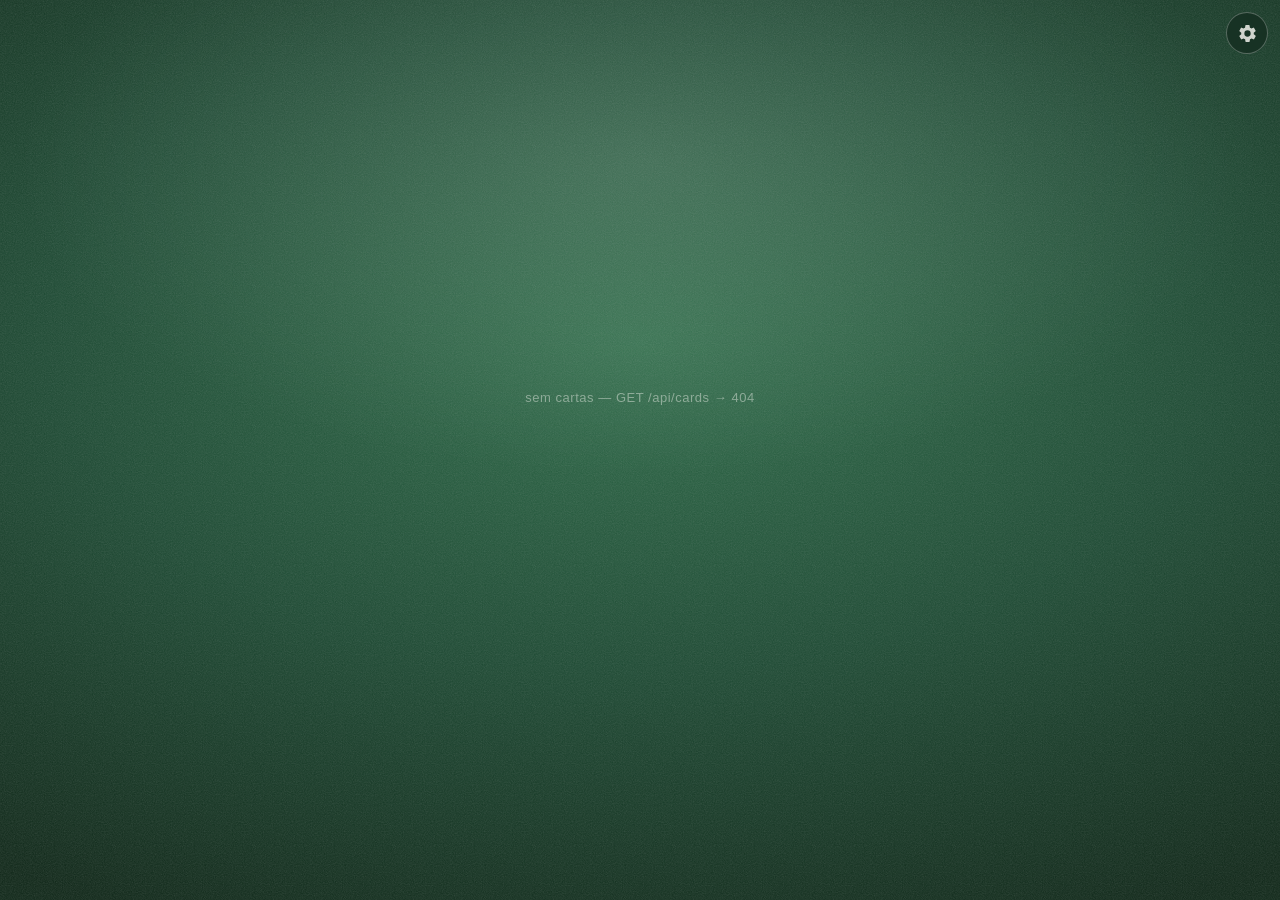
==== web/public/jogo.html @ 0f1baed0 "Baralho: cartas com fonte, mesa skeuomórfica, impressão e triagem Aplicativo zero-dependência (Node " ====
<!doctype html>
<html lang="pt-BR">
<head>
<meta charset="utf-8">
<meta name="viewport" content="width=device-width, initial-scale=1, viewport-fit=cover">
<title>Baralho</title>
<link rel="icon" href="./favicon.svg" type="image/svg+xml">
<link rel="manifest" href="./manifest.webmanifest">
<meta name="theme-color" content="#12301f">
<meta name="apple-mobile-web-app-capable" content="yes">
<meta name="apple-mobile-web-app-title" content="Baralho">
<link rel="apple-touch-icon" href="./icone-192.png">
<link rel="stylesheet" href="./jogo.css">
</head>
<body>

<!-- Tudo o que não é baralho fica aqui dentro: temas e navegação. -->
<button type="button" class="engrenagem" id="engrenagem" aria-expanded="false" aria-controls="painel" title="Ajustes">
  <svg viewBox="0 0 24 24" aria-hidden="true"><path d="M19.14 12.94a7.07 7.07 0 0 0 .06-.94 7.07 7.07 0 0 0-.06-.94l2.03-1.58a.5.5 0 0 0 .12-.64l-1.92-3.32a.5.5 0 0 0-.61-.22l-2.39.96a7.3 7.3 0 0 0-1.63-.94l-.36-2.54a.5.5 0 0 0-.5-.42h-3.84a.5.5 0 0 0-.5.42l-.36 2.54c-.59.24-1.13.56-1.63.94l-2.39-.96a.5.5 0 0 0-.61.22L2.74 8.84a.5.5 0 0 0 .12.64l2.03 1.58c-.04.31-.06.62-.06.94s.02.63.06.94l-2.03 1.58a.5.5 0 0 0-.12.64l1.92 3.32c.13.22.39.31.61.22l2.39-.96c.5.38 1.04.7 1.63.94l.36 2.54c.05.24.25.42.5.42h3.84c.25 0 .45-.18.5-.42l.36-2.54c.59-.24 1.13-.56 1.63-.94l2.39.96c.22.09.48 0 .61-.22l1.92-3.32a.5.5 0 0 0-.12-.64l-2.03-1.58zM12 15.6A3.6 3.6 0 1 1 12 8.4a3.6 3.6 0 0 1 0 7.2z"/></svg>
  <span class="sr-apenas">Ajustes</span>
</button>

<div class="painel" id="painel" hidden>
  <p class="painel__titulo">Temas</p>
  <div class="abas-temas" id="temas" role="group" aria-label="Temas do baralho"></div>
  <p class="painel__titulo">Ir para</p>
  <div class="painel__links">
    <a href="./print.html">imprimir</a>
    <a href="./fontes.html">índice de fontes</a>
    <a href="./triagem.html">triagem das cartas</a>
    <a href="./topicos.html">editar tópicos</a>
    <a href="./creditos.html">créditos</a>
    <a href="./index.html">início</a>
  </div>
</div>

<main class="mesa">

  <div class="palco">

    <!-- As cartas espalhadas: escolha uma. -->
    <div class="mao" id="mao" role="group" aria-label="Cartas espalhadas na mesa"></div>

    <!-- A carta escolhida, no centro. Vira ao ser tocada. -->
    <div class="carta" id="carta" role="button" tabindex="0" hidden
         title="Virar a carta" aria-label="Carta escolhida">
      <div class="carta__interno">

        <div class="carta__face carta__face--frente">
          <span class="carta__indice" id="indice-tl"></span>
          <span class="carta__indice carta__indice--br" id="indice-br"></span>
          <div class="carta__moldura">
            <p class="carta__pergunta">Isso é<br>bom ou ruim?</p>
            <blockquote class="carta__citacao"><span id="citacao"></span></blockquote>
            <p class="carta__tema" id="tema"></p>
          </div>
        </div>

        <div class="carta__face carta__face--verso">
          <div class="carta__dorso">
            <div class="carta__cartucho">
              <p class="carta__autor" id="autor"></p>
              <p class="carta__data" id="data"></p>
              <div class="carta__fonte" id="fonte"></div>
            </div>
          </div>
        </div>

      </div>
    </div>

  </div>

  <div class="rodape-mesa">
    <button type="button" class="monte" id="monte" title="Distribuir novas cartas">
      <span class="monte__pilha" id="monte-pilha"></span>
    </button>
  </div>

</main>

<script type="module" src="./jogo.js"></script>
</body>
</html>
---- web/public/jogo.css ----
/* ==========================================================================
   Baralho — a mesa
   Cartas distribuídas sobre o feltro: o usuário escolhe uma e vira.
   Sem placar, sem métrica, sem instrução escrita.
   ========================================================================== */

:root {
  --feltro-claro: #2f6d4a;
  --feltro: #1d4a33;
  --feltro-escuro: #0f2718;
  --papel: #fffdf7;
  --papel-sombra: #f2ecdd;
  --tinta: #1a1613;
  --vermelho: #a51c17;
  --bordo: #9e2b24;
  --bordo-claro: #b8362c;
  --ouro: #b9924a;
  --linha: rgba(26, 22, 19, .55);

  --carta-altura: min(68vh, calc(82vw * 88 / 63));
  /* O padrão exato do baralho de referência (recortado da imagem do usuário). */
  --renda-verso: url("./padrao-dorso.webp");
}

* { box-sizing: border-box; }

html, body { margin: 0; height: 100%; overflow: hidden; }

body {
  background-color: var(--feltro);
  color: var(--papel);
  font: 14px/1.4 -apple-system, BlinkMacSystemFont, "Segoe UI", Roboto, Helvetica, Arial, sans-serif;
  -webkit-font-smoothing: antialiased;
  -webkit-text-size-adjust: 100%;
  /* Feltro: grão fino + vinheta, tudo em CSS — nada de imagem externa. */
  background-image:
    radial-gradient(ellipse 70% 50% at 50% 18%, rgba(255, 255, 255, .12), transparent 70%),
    url("data:image/svg+xml;utf8,<svg xmlns='http://www.w3.org/2000/svg' width='140' height='140'><filter id='g'><feTurbulence type='fractalNoise' baseFrequency='.9' numOctaves='4' stitchTiles='stitch'/><feColorMatrix type='saturate' values='0'/></filter><rect width='140' height='140' filter='url(%23g)' opacity='.16'/></svg>"),
    radial-gradient(ellipse 90% 70% at 50% 38%, var(--feltro-claro) 0%, var(--feltro) 52%, var(--feltro-escuro) 100%);
  background-attachment: fixed;
}

/* ----------------------------------------------------------------- mesa */

.mesa {
  display: grid;
  grid-template-rows: 1fr auto;
  /*
   * minmax(0, 1fr): sem isto, a coluna assume o max-content e a fila de temas
   * (que rola na horizontal) estica a mesa inteira — o palco passa de 2000px e
   * a carta escolhida sai da tela.
   */
  grid-template-columns: minmax(0, 1fr);
  height: 100vh;
  height: 100dvh;
}

.mesa > * { min-width: 0; }

.palco {
  position: relative;
  display: grid;
  place-items: center;
  padding: 44px 16px 6px;
  perspective: 1700px;
  min-height: 0;
}

.recado {
  position: absolute;
  left: 50%;
  top: 50%;
  transform: translate(-50%, -50%);
  margin: 0;
  font-size: 13px;
  letter-spacing: .04em;
  color: rgba(255, 253, 247, .42);
  pointer-events: none;
}

/* -------------------------------------------------- a carta escolhida */

.carta {
  position: relative;
  z-index: 10;
  aspect-ratio: 63 / 88;
  height: var(--carta-altura);
  width: auto;
  cursor: pointer;
  border-radius: calc(var(--carta-altura) / 22);
  box-shadow:
    0 1px 0 rgba(255, 255, 255, .6) inset,
    0 2px 3px rgba(0, 0, 0, .3),
    0 18px 34px rgba(0, 0, 0, .42),
    0 40px 70px rgba(0, 0, 0, .28);
  transition: transform .18s ease;
}
.carta[hidden] { display: none; }
.carta:hover { transform: translateY(-3px); }
.carta:focus-visible { outline: 2px solid var(--ouro); outline-offset: 6px; }

.carta__interno {
  position: absolute;
  inset: 0;
  transform-style: preserve-3d;
  transition: transform .68s cubic-bezier(.2, .75, .3, 1);
}
.carta.virada .carta__interno { transform: rotateY(180deg); }
.carta.sem-animacao .carta__interno { transition: none; }

.carta__face {
  position: absolute;
  inset: 0;
  backface-visibility: hidden;
  -webkit-backface-visibility: hidden;
  border-radius: inherit;
  overflow: hidden;
  background-color: var(--papel);
  background-image:
    url("data:image/svg+xml;utf8,<svg xmlns='http://www.w3.org/2000/svg' width='120' height='120'><filter id='p'><feTurbulence type='fractalNoise' baseFrequency='.8' numOctaves='3' stitchTiles='stitch'/><feColorMatrix type='saturate' values='0'/></filter><rect width='120' height='120' filter='url(%23p)' opacity='.05'/></svg>"),
    linear-gradient(158deg, #fffefb 0%, var(--papel) 45%, var(--papel-sombra) 100%);
  display: flex;
  flex-direction: column;
  font-size: calc(var(--carta-altura) / 26);
  color: var(--tinta);
}

/* ------------------------------------------------------ frente da carta */

/* No Copag o miolo fica dentro de um retângulo de contorno fino, e o índice
   mora no branco da margem, fora dele. */
.carta__moldura {
  position: absolute;
  inset: 11% 9%;
  border: .3mm solid rgba(26, 22, 19, .5);
  border-radius: 4%;
  padding: .9em .8em;
  display: flex;
  flex-direction: column;
  align-items: center;
}

.carta__indice {
  position: absolute;
  top: .35em;
  left: .5em;
  display: flex;
  flex-direction: column;
  align-items: center;
  line-height: .92;
  font-family: Georgia, "Times New Roman", Times, serif;
  z-index: 2;
}
.carta__indice--br { top: auto; left: auto; bottom: .35em; right: .5em; transform: rotate(180deg); }
.carta__indice b { font-size: 1.52em; font-weight: 700; letter-spacing: -.02em; }
.carta__indice i { font-size: 1.3em; font-style: normal; }
.carta__indice--vermelho { color: var(--vermelho); }

.carta__pergunta {
  margin: .35em 0 0;
  text-align: center;
  color: var(--vermelho);
  font-weight: 700;
  font-size: .95em;
  line-height: 1.15;
}

.carta__citacao {
  flex: 1;
  margin: .5em 0;
  padding: 0 .1em;
  display: flex;
  align-items: center;
  justify-content: center;
  overflow: hidden;
  text-align: center;
  font-family: Georgia, "Times New Roman", Times, serif;
  font-style: italic;
  font-size: 1.5em;
  line-height: 1.28;
  text-wrap: pretty;
}

.carta__tema {
  margin: 0;
  font-size: .68em;
  letter-spacing: .05em;
  color: #6a6055;
  align-self: flex-start;
  padding-left: 2.6em;
}

/* ------------------------------------------------ verso: padrão + cartucho */

/* Copag: margem branca da carta, depois o campo com treliça e o cartucho. */
.carta__face--verso {
  transform: rotateY(180deg);
  padding: 4.2%;
  background-color: var(--papel);
  background-image: linear-gradient(158deg, #fffefb, var(--papel-sombra));
}

.carta__dorso {
  position: relative;
  flex: 1;
  display: flex;
  border-radius: 8% / 6%;
  padding: 7%;
  background-color: var(--bordo);
  background-image: var(--renda-verso);
  background-size: 100% 100%;
  background-color: var(--bordo);
  box-shadow:
    0 0 0 .25mm rgba(0, 0, 0, .4),
    inset 0 0 0 .3mm rgba(255, 255, 255, .55);
  overflow: hidden;
}

/* O cartucho central, como nas costas de baralho antigas. */
.carta__cartucho {
  position: relative;
  flex: 1;
  min-width: 0;
  border-radius: 50% / 12%;
  padding: 1.2em .9em;
  display: flex;
  flex-direction: column;
  align-items: center;
  background-color: var(--papel);
  background-image: linear-gradient(158deg, #fffefb, var(--papel-sombra));
  box-shadow:
    0 0 0 .3mm var(--ouro),
    0 0 0 .9mm var(--bordo),
    inset 0 0 0 .2mm rgba(185, 146, 74, .8);
  overflow: hidden;
}
.carta__cartucho::before {
  content: '';
  width: 1.5em;
  height: 1.5em;
  margin-bottom: .3em;
  background-repeat: no-repeat;
  background-position: center;
  background-size: contain;
  background-image: url("data:image/svg+xml;utf8,<svg xmlns='http://www.w3.org/2000/svg' viewBox='0 0 24 24'><g fill='none' stroke='%239e2b24' stroke-width='1.1'><circle cx='12' cy='12' r='3.2'/><circle cx='12' cy='12' r='6.4' stroke-opacity='.55'/><path d='M12 2v3.2M12 18.8V22M2 12h3.2M18.8 12H22'/><path d='M5.6 5.6l2.2 2.2M16.2 16.2l2.2 2.2M18.4 5.6l-2.2 2.2M7.8 16.2l-2.2 2.2' stroke-opacity='.55'/></g></svg>");
}

.carta__cartucho::after {
  content: '';
  position: absolute;
  inset: .3em;
  border: .18mm solid rgba(185, 146, 74, .7);
  border-radius: 50% / 12%;
  pointer-events: none;
}

.carta__autor {
  margin: .2em .1em 0;
  text-align: center;
  font-family: Georgia, "Times New Roman", Times, serif;
  font-weight: 700;
  text-transform: uppercase;
  letter-spacing: .03em;
  font-size: 1.05em;
  line-height: 1.12;
  color: var(--tinta);
}
.carta__data {
  margin: .35em .2em 0;
  text-align: center;
  font-size: .64em;
  letter-spacing: .02em;
  color: #5f574c;
}

.carta__fonte {
  margin-top: auto;
  width: 100%;
  padding-top: .7em;
  border-top: .25mm solid rgba(26, 22, 19, .22);
  display: flex;
  flex-direction: column;
  align-items: center;
  gap: .55em;
}

.carta__qr { width: 72%; margin: 0 auto; aspect-ratio: 1; }
.carta__qr svg { display: block; width: 100%; height: 100%; }
.carta__qr--vazio {
  display: grid;
  place-items: center;
  aspect-ratio: 1;
  width: 46%;
  text-align: center;
  border: .3mm dashed rgba(26, 22, 19, .3);
  border-radius: 8px;
  font-size: .5em;
  color: #8a8072;
}

/* QR + endereço formam um alvo de clique único, bem maior que o texto. */
.carta__fonte-link {
  display: block;
  width: 100%;
  padding: .25em .3em .35em;
  border-radius: 6px;
  text-align: center;
  text-decoration: none;
  color: inherit;
  cursor: pointer;
  transition: background .16s ease;
}
.carta__fonte-link:hover { background: rgba(165, 28, 23, .07); }
.carta__fonte-link:focus-visible { outline: 2px solid var(--ouro); outline-offset: 2px; }

.carta__url {
  display: block;
  margin-top: .55em;
  font-size: .72em;
  font-weight: 700;
  letter-spacing: .05em;
  text-transform: uppercase;
  color: var(--vermelho);
  border-bottom: .2mm solid rgba(165, 28, 23, .45);
  padding-bottom: .1em;
}
.carta__fonte-link:hover .carta__url { border-bottom-color: var(--vermelho); }

.carta__endereco {
  display: block;
  margin-top: .25em;
  font-size: .58em;
  line-height: 1.3;
  overflow-wrap: anywhere;
  color: #6a6055;
}
.carta__sem-fonte { margin: 0; font-size: .58em; font-style: italic; color: var(--vermelho); }

/* Carimbo de rascunho, como carimbo de borracha torto no papel.
   No fluxo (abaixo da fonte): sobreposto, ele cobria o endereço. */
.carta__carimbo {
  margin-top: .5em;
  padding: .16em .55em;
  font-size: .48em;
  font-weight: 700;
  letter-spacing: .14em;
  text-transform: uppercase;
  color: rgba(165, 28, 23, .6);
  border: .35mm solid rgba(165, 28, 23, .45);
  border-radius: .25em;
  transform: rotate(-7deg);
  pointer-events: none;
}

/* ------------------------------------------- as cartas na mesa (escolher) */

/* Zona onde as cartas caem espalhadas — posições sorteadas em jogo.js. */
.mao {
  position: absolute;
  inset: 50px 6% 5% 6%;
  z-index: 1;
}

.carta-mesa {
  position: absolute;
  left: var(--x, 50%);
  top: var(--y, 50%);
  height: var(--altura-carta, clamp(112px, 21vh, 200px));
  aspect-ratio: 63 / 88;
  padding: 0;
  border: 0;
  border-radius: 6px;
  transform: translate(-50%, -50%) rotate(var(--r, 0deg));
  z-index: 1;
  cursor: pointer;
  background-color: var(--bordo);
  background-image: var(--renda-verso);
  background-size: 100% 100%;
  box-shadow:
    0 0 0 .5px rgba(255, 255, 255, .78),
    0 6px 12px rgba(0, 0, 0, .4);
  transition: left .32s ease, top .32s ease, transform .22s ease, opacity .25s ease, box-shadow .2s ease;
}
.carta-mesa:hover:not(.vista) {
  transform: translate(-50%, -50%) rotate(0deg) scale(1.08) translateY(-6px);
  z-index: 3;
  box-shadow: inset 0 0 0 1px rgba(255,255,255,.3), inset 0 0 0 3px var(--bordo), inset 0 0 0 4px rgba(255,255,255,.22), 0 18px 26px rgba(0,0,0,.5);
}
.carta-mesa:focus-visible { outline: 2px solid var(--ouro); outline-offset: 4px; }
.carta-mesa.vista { opacity: .28; transform: translate(-50%, -50%) rotate(var(--r, 0deg)) scale(.94); cursor: default; }
.carta-mesa.vista:hover { transform: translate(-50%, -50%) rotate(var(--r, 0deg)) scale(.94); }

/* ------------------------------------------------------ animação de dar */

@keyframes distribuir {
  from {
    transform: translate(var(--de-x, 0), var(--de-y, 0)) scale(var(--de-escala, .5)) rotate(-8deg);
    opacity: 0;
  }
  to { transform: translate(0, 0) scale(1) rotate(0); opacity: 1; }
}
.carta.entrando { animation: distribuir .42s cubic-bezier(.2, .8, .3, 1); }

@keyframes recolher {
  from { transform: none; opacity: 1; }
  to {
    transform: translate(var(--de-x, 0), var(--de-y, 0)) scale(var(--de-escala, .5)) rotate(7deg);
    opacity: 0;
  }
}
.carta.saindo { animation: recolher .3s ease-in forwards; pointer-events: none; }

/* ------------------------------------------------- rodapé: monte + temas */

.rodape-mesa {
  display: flex;
  align-items: flex-end;
  justify-content: flex-start;
  padding: 0 16px calc(16px + env(safe-area-inset-bottom, 0px));
}

.monte {
  position: relative;
  flex: none;
  width: clamp(46px, 8vh, 70px);
  height: clamp(64px, 11vh, 98px);
  padding: 0;
  border: 0;
  background: none;
  cursor: pointer;
  border-radius: 5px;
  transition: transform .18s ease;
}
.monte:hover { transform: translateY(-3px); }
.monte:focus-visible { outline: 2px solid var(--ouro); outline-offset: 5px; }
.monte__pilha { position: absolute; inset: 0; }

.monte__camada {
  position: absolute;
  inset: 0;
  border-radius: 5px;
  background-color: var(--bordo);
  background-image: var(--renda-verso);
  background-size: 100% 100%;
  box-shadow: 0 0 0 .5px rgba(255, 255, 255, .78);
}
.monte__camada:last-child { box-shadow: inset 0 0 0 1px rgba(255,255,255,.3), 0 8px 16px rgba(0,0,0,.45); }
.monte--vazio .monte__camada { opacity: .3; }

.abas-temas {
  display: flex;
  flex-wrap: nowrap;
  gap: 8px;
  overflow-x: auto;
  scrollbar-width: none;
  flex: 1;
  justify-content: flex-start;
}
.abas-temas::-webkit-scrollbar { display: none; }
.aba-tema:first-child { margin-left: auto; }
.aba-tema:last-child { margin-right: auto; }

.aba-tema {
  flex: none;
  font: inherit;
  font-size: 12.5px;
  padding: 7px 13px;
  border-radius: 3px 3px 6px 6px;
  border: 1px solid rgba(26, 22, 19, .35);
  border-bottom-width: 3px;
  background-color: var(--papel);
  background-image: linear-gradient(180deg, #fffefb, var(--papel-sombra));
  color: #4a443b;
  cursor: pointer;
  white-space: nowrap;
  box-shadow: 0 2px 5px rgba(0, 0, 0, .3);
}
.aba-tema:hover { color: var(--tinta); }
.aba-tema[aria-pressed="true"] {
  background-image: linear-gradient(180deg, #fff8e4, #f0e2c0);
  border-color: var(--ouro);
  color: #6b5320;
  box-shadow: 0 0 0 1px var(--ouro), 0 2px 8px rgba(0, 0, 0, .35);
}

/* ------------------------------------------------------------- celular */

@media (max-width: 700px) {
  :root { --carta-altura: min(58vh, calc(88vw * 88 / 63)); }
  .palco { padding: 40px 10px 4px; }
  .mao { gap: 6px; padding: 2px 10px 8px; }
  .rodape-mesa { padding: 0 10px calc(12px + env(safe-area-inset-bottom, 0px)); }
  .monte { width: 44px; height: 62px; }
  .aba-tema { padding: 9px 13px; font-size: 13px; }
}

@media (prefers-reduced-motion: reduce) {
  .carta.entrando { animation: none; }
  .carta.saindo { animation: none; opacity: 0; }
  .carta__interno { transition: none; }
  .carta:not(.virada) .carta__face--verso { display: none; }
  .carta.virada .carta__face--frente { display: none; }
  .carta.virada .carta__face--verso { position: static; transform: none; }
  .carta-mesa { transition: none; }
}

/* ------------------------------------------------------------ engrenagem */

.sr-apenas {
  position: absolute;
  width: 1px; height: 1px;
  overflow: hidden;
  clip-path: inset(50%);
  white-space: nowrap;
}

.engrenagem {
  position: fixed;
  top: 12px;
  right: 12px;
  z-index: 40;
  width: 42px;
  height: 42px;
  display: grid;
  place-items: center;
  padding: 0;
  border: 1px solid rgba(255, 255, 255, .28);
  border-radius: 50%;
  background: rgba(10, 30, 20, .5);
  color: rgba(255, 253, 247, .8);
  cursor: pointer;
  backdrop-filter: blur(2px);
  transition: transform .25s ease, background .2s ease, color .2s ease;
}
.engrenagem svg { width: 21px; height: 21px; fill: currentColor; }
.engrenagem:hover { background: rgba(10, 30, 20, .78); color: var(--papel); }
.engrenagem[aria-expanded="true"] { transform: rotate(60deg); background: rgba(10, 30, 20, .85); color: var(--papel); }
.engrenagem:focus-visible { outline: 2px solid var(--ouro); outline-offset: 3px; }

/* O painel parece uma carta de anotações sobre o feltro. */
.painel {
  position: fixed;
  top: 62px;
  right: 12px;
  z-index: 39;
  width: min(340px, calc(100vw - 24px));
  max-height: calc(100vh - 86px);
  overflow-y: auto;
  padding: 16px 16px 14px;
  border-radius: 10px;
  background-color: var(--papel);
  background-image: linear-gradient(158deg, #fffefb, var(--papel-sombra));
  color: var(--tinta);
  box-shadow:
    0 0 0 .3mm rgba(185, 146, 74, .7),
    0 18px 40px rgba(0, 0, 0, .45);
  animation: abrir-painel .18s ease-out;
}
.painel[hidden] { display: none; }

@keyframes abrir-painel {
  from { opacity: 0; transform: translateY(-8px) scale(.98); }
  to { opacity: 1; transform: none; }
}

.painel__titulo {
  margin: 0 0 8px;
  font-size: 11px;
  letter-spacing: .1em;
  text-transform: uppercase;
  color: #8a8175;
}
.painel .abas-temas { flex-wrap: wrap; overflow: visible; margin-bottom: 16px; }
.painel .aba-tema:first-child { margin-left: 0; }
.painel .aba-tema:last-child { margin-right: 0; }

.painel__links { display: flex; flex-wrap: wrap; gap: 8px 14px; }
.painel__links a {
  font-size: 13.5px;
  color: var(--vermelho);
  text-decoration: none;
  border-bottom: .2mm solid rgba(165, 28, 23, .3);
}
.painel__links a:hover { border-bottom-color: var(--vermelho); }

@media (prefers-reduced-motion: reduce) {
  .painel { animation: none; }
  .engrenagem { transition: none; }
}


/* Sonda invisível: mede a carta escolhida sem mostrá-la, para reservar o
   espaço dela no espalhamento. */
.sonda-carta {
  position: absolute;
  left: -9999px;
  top: 0;
  height: var(--carta-altura);
  aspect-ratio: 63 / 88;
  pointer-events: none;
}


/* ------------------------------------------------------- retrato (celular)

   A carta escolhida vai para o alto e as espalhadas ficam numa faixa embaixo.
   Assim nenhuma carta fica escondida atrás da outra e a faixa pode ser alta. */

.mesa[data-formato="retrato"] .palco { place-items: start center; padding-top: 48px; }
.mesa[data-formato="retrato"] { --carta-altura: min(50vh, calc(84vw * 88 / 63)); }
.mesa[data-formato="retrato"] .mao { inset: auto 2% 2% 2%; height: 196px; }
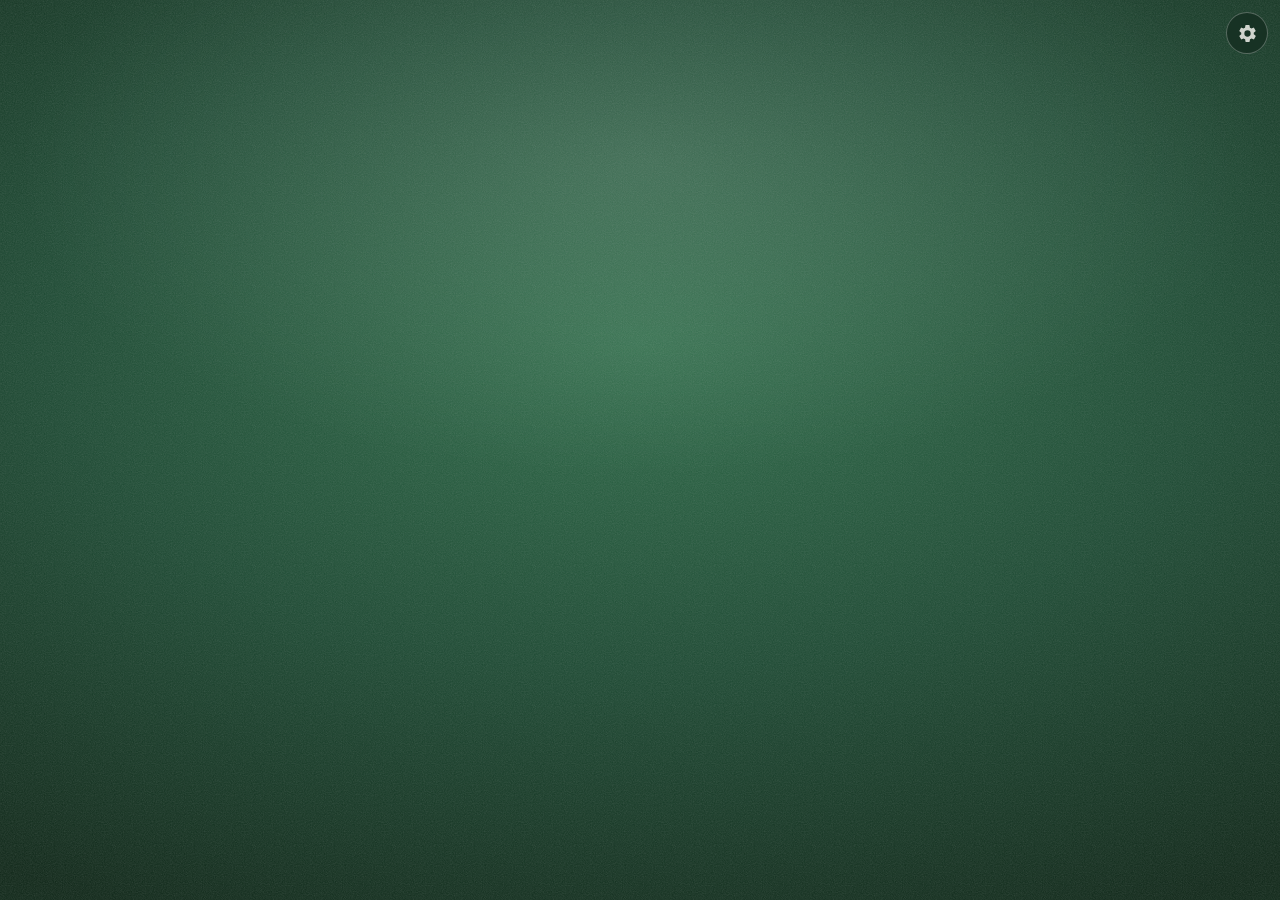
==== commit 9c68e7b1: "Corrige rotação definitiva no Chrome, remove impressão/tópicos da navegação e adiciona formulário de" ====
--- a/web/public/jogo.html
+++ b/web/public/jogo.html
@@ -25,10 +25,10 @@
   <div class="abas-temas" id="temas" role="group" aria-label="Temas do baralho"></div>
   <p class="painel__titulo">Ir para</p>
   <div class="painel__links">
-    <a href="./print.html">imprimir</a>
+    <a href="./sugerir.html">submeter nova carta</a>
+    <a href="./sugerir.html?reclamar=1">revisar / reclamar</a>
     <a href="./fontes.html">índice de fontes</a>
     <a href="./triagem.html">triagem das cartas</a>
-    <a href="./topicos.html">editar tópicos</a>
     <a href="./creditos.html">créditos</a>
     <a href="./index.html">início</a>
   </div>
--- a/web/public/jogo.css
+++ b/web/public/jogo.css
@@ -88,6 +88,8 @@
   width: auto;
   cursor: pointer;
   border-radius: calc(var(--carta-altura) / 22);
+  perspective: 1400px;
+  -webkit-perspective: 1400px;
   box-shadow:
     0 1px 0 rgba(255, 255, 255, .6) inset,
     0 2px 3px rgba(0, 0, 0, .3),
@@ -103,10 +105,9 @@
   position: absolute;
   inset: 0;
   transform-style: preserve-3d;
-  transition: transform .68s cubic-bezier(.2, .75, .3, 1);
-}
-.carta.virada .carta__interno { transform: rotateY(180deg); }
-.carta.sem-animacao .carta__interno { transition: none; }
+  -webkit-transform-style: preserve-3d;
+}
+.carta.sem-animacao .carta__face { transition: none !important; }
 
 .carta__face {
   position: absolute;
@@ -114,7 +115,6 @@
   backface-visibility: hidden;
   -webkit-backface-visibility: hidden;
   border-radius: inherit;
-  overflow: hidden;
   background-color: var(--papel);
   background-image:
     url("data:image/svg+xml;utf8,<svg xmlns='http://www.w3.org/2000/svg' width='120' height='120'><filter id='p'><feTurbulence type='fractalNoise' baseFrequency='.8' numOctaves='3' stitchTiles='stitch'/><feColorMatrix type='saturate' values='0'/></filter><rect width='120' height='120' filter='url(%23p)' opacity='.05'/></svg>"),
@@ -123,6 +123,19 @@
   flex-direction: column;
   font-size: calc(var(--carta-altura) / 26);
   color: var(--tinta);
+  transition: transform .68s cubic-bezier(.2, .75, .3, 1);
+  will-change: transform;
+}
+.carta__face--frente {
+  z-index: 2;
+  transform: rotateY(0deg);
+  -webkit-transform: rotateY(0deg);
+}
+.carta.virada .carta__face--frente {
+  transform: rotateY(-180deg);
+  -webkit-transform: rotateY(-180deg);
+  pointer-events: none;
+  z-index: 1;
 }
 
 /* ------------------------------------------------------ frente da carta */
@@ -194,10 +207,19 @@
 
 /* Copag: margem branca da carta, depois o campo com treliça e o cartucho. */
 .carta__face--verso {
+  z-index: 1;
   transform: rotateY(180deg);
+  -webkit-transform: rotateY(180deg);
   padding: 4.2%;
   background-color: var(--papel);
   background-image: linear-gradient(158deg, #fffefb, var(--papel-sombra));
+  pointer-events: none;
+}
+.carta.virada .carta__face--verso {
+  transform: rotateY(0deg);
+  -webkit-transform: rotateY(0deg);
+  z-index: 2;
+  pointer-events: auto;
 }
 
 .carta__dorso {
@@ -335,6 +357,26 @@
   color: #6a6055;
 }
 .carta__sem-fonte { margin: 0; font-size: .58em; font-style: italic; color: var(--vermelho); }
+
+.carta__link-revisar {
+  display: inline-block;
+  margin-top: .45em;
+  font-size: .52em;
+  letter-spacing: .03em;
+  color: #7a7064;
+  text-decoration: underline;
+  text-decoration-style: dotted;
+  text-underline-offset: 2px;
+  cursor: pointer;
+  padding: .2em .5em;
+  border-radius: 4px;
+  transition: color .15s ease, background .15s ease;
+}
+.carta__link-revisar:hover {
+  color: var(--vermelho);
+  background: rgba(165, 28, 23, .08);
+  text-decoration-style: solid;
+}
 
 /* Carimbo de rascunho, como carimbo de borracha torto no papel.
    No fluxo (abaixo da fonte): sobreposto, ele cobria o endereço. */
@@ -497,10 +539,10 @@
 @media (prefers-reduced-motion: reduce) {
   .carta.entrando { animation: none; }
   .carta.saindo { animation: none; opacity: 0; }
-  .carta__interno { transition: none; }
+  .carta__face { transition: none !important; }
   .carta:not(.virada) .carta__face--verso { display: none; }
   .carta.virada .carta__face--frente { display: none; }
-  .carta.virada .carta__face--verso { position: static; transform: none; }
+  .carta.virada .carta__face--verso { transform: none; -webkit-transform: none; display: flex; }
   .carta-mesa { transition: none; }
 }
 
@@ -603,9 +645,29 @@
 
 /* ------------------------------------------------------- retrato (celular)
 
-   A carta escolhida vai para o alto e as espalhadas ficam numa faixa embaixo.
-   Assim nenhuma carta fica escondida atrás da outra e a faixa pode ser alta. */
-
-.mesa[data-formato="retrato"] .palco { place-items: start center; padding-top: 48px; }
-.mesa[data-formato="retrato"] { --carta-altura: min(50vh, calc(84vw * 88 / 63)); }
-.mesa[data-formato="retrato"] .mao { inset: auto 2% 2% 2%; height: 196px; }
+   Mesma ideia da paisagem — cartas espalhadas na tela, carta escolhida no
+   centro —, só que com a carta escolhida menor, para sobrar faixa em cima e
+   embaixo onde as outras possam ficar sem esconder uma à outra. */
+
+.mesa[data-formato="retrato"] { --carta-altura: min(46vh, calc(80vw * 88 / 63)); }
+.mesa[data-formato="retrato"] .mao { inset: 46px 2% 2% 2%; }
+
+
+/* Contagem de cartas em cada tema, dentro da engrenagem. */
+.aba-tema__conta {
+  display: inline-block;
+  margin-left: .45em;
+  min-width: 1.5em;
+  padding: .05em .38em;
+  border-radius: 999px;
+  background: rgba(26, 22, 19, .1);
+  color: #6a6055;
+  font-size: .82em;
+  font-weight: 700;
+  text-align: center;
+  line-height: 1.45;
+}
+.aba-tema[aria-pressed="true"] .aba-tema__conta {
+  background: rgba(185, 146, 74, .3);
+  color: #6b5320;
+}
